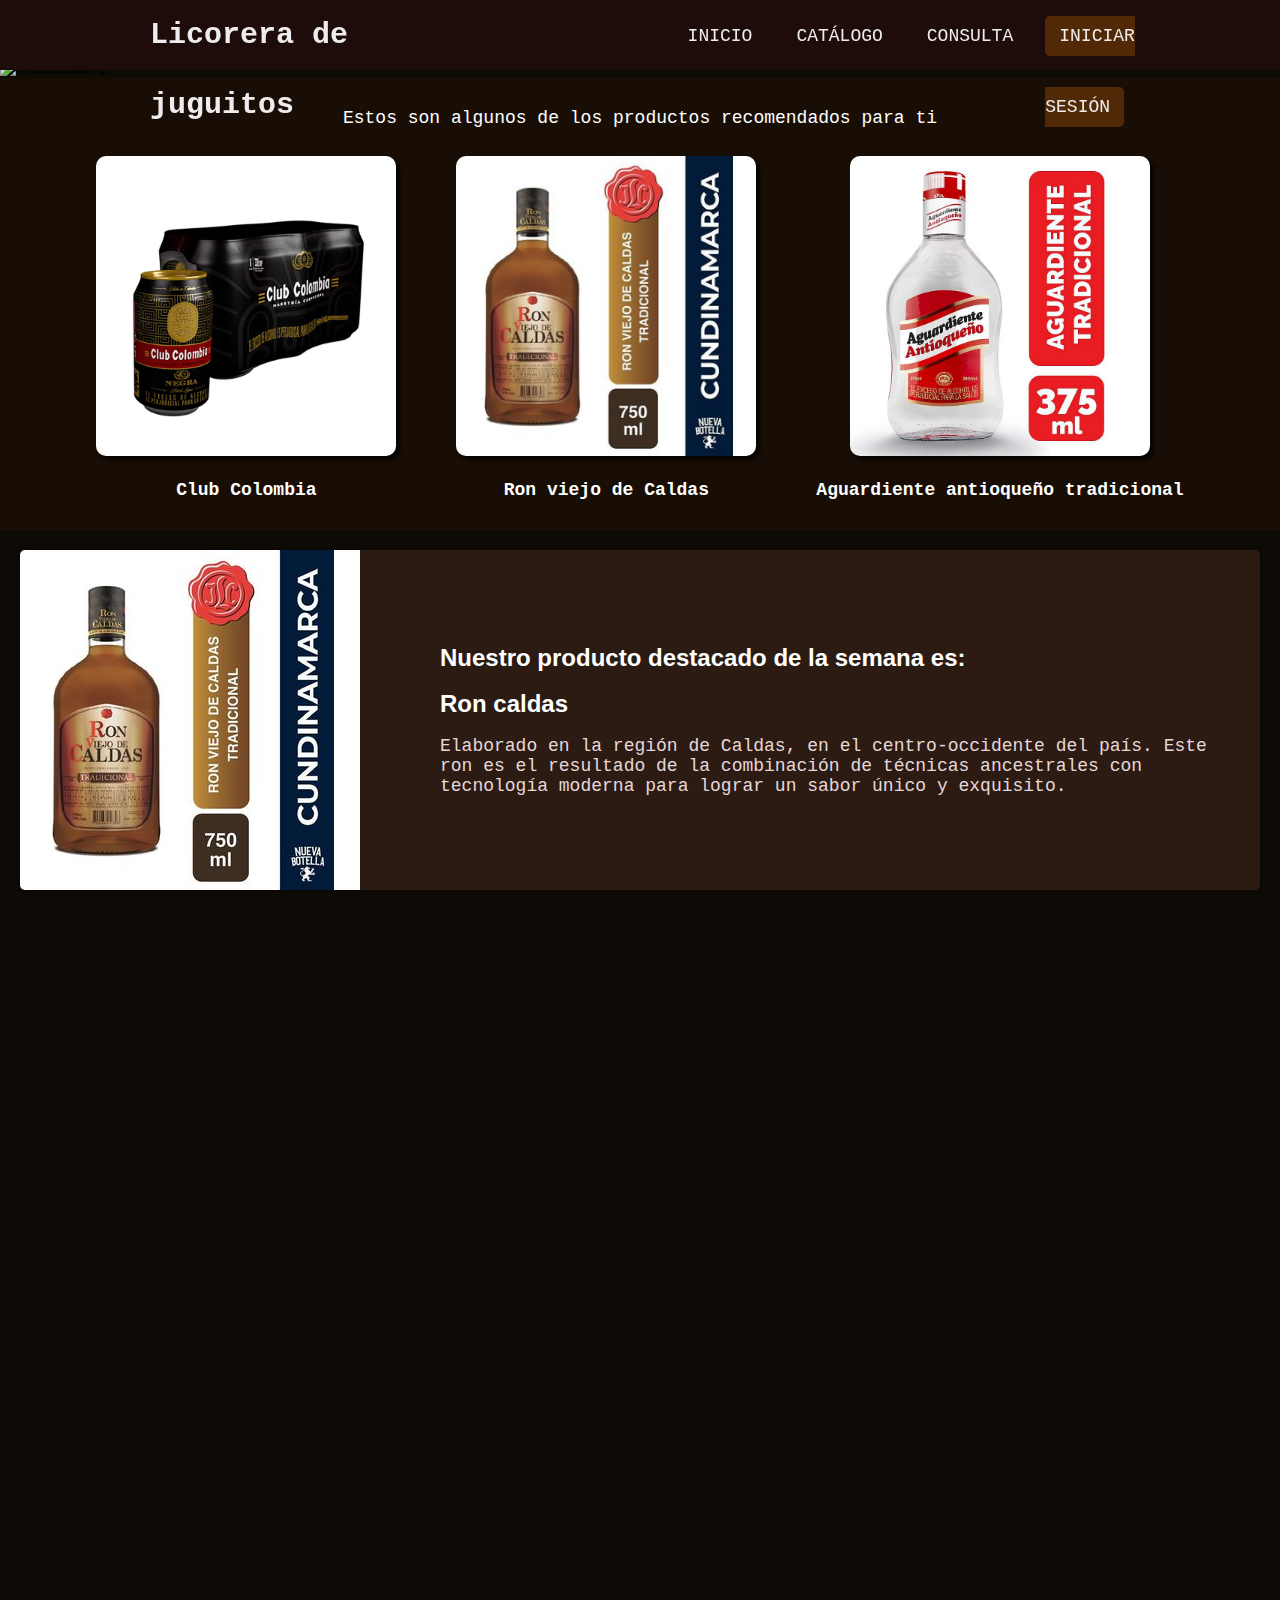
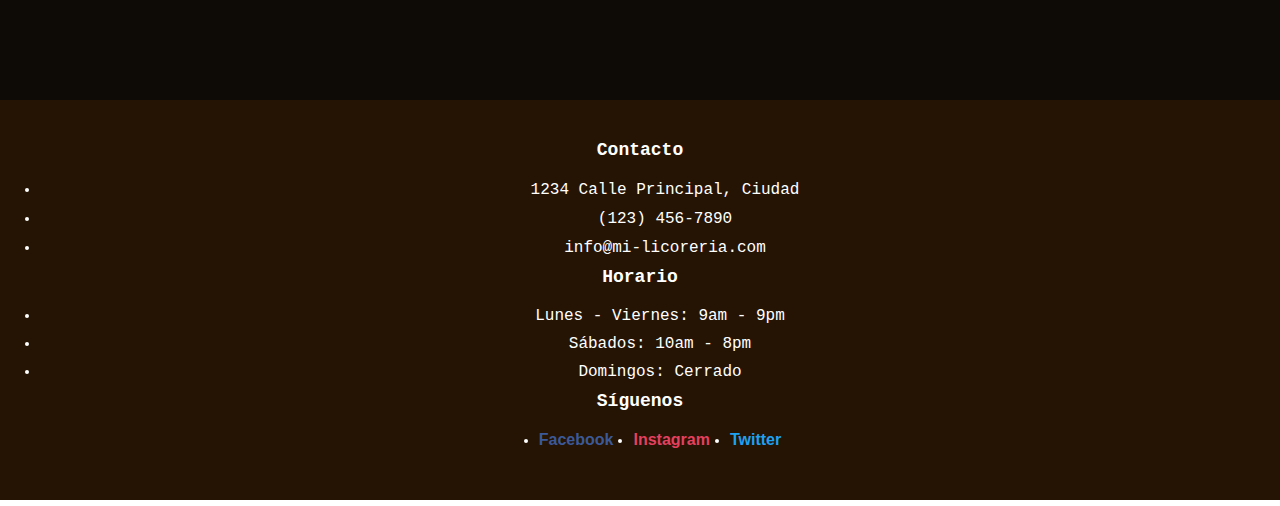
==== index.html @ 37761fa1 "Add files via upload" ====
<!DOCTYPE html>
<html lang="es">
<head>
    <meta charset="UTF-8">
    <meta http-equiv="X-UA-Compatible" content="IE=edge">
    <meta name="viewport" content="width=device-width, initial-scale=1.0">
    <link rel="stylesheet" href="css/estilos.css">
    
    <script src="https://cdn.tailwindcss.com"></script>
    <title>Parcial segundo corte</title>
</head>
<body>
    <div id="contenedor">
      <div class="BarraInicio">
        <nav class="nav">
          <a href="" class ="logo nav-link">Licorera de juguitos</a>
          <ul class="nav-menu">
            <li class="nav-menu-item">
              <a class="nav-menu-link nav-link" href="index.html">Inicio</a>
            </li>
            <li class="nav-menu-item">
              <a class="nav-menu-link nav-link" href="catalogo.html">Catálogo</a>
            </li>
            <li class="nav-menu-item dropdown">
              <a class="nav-menu-link nav-link" href="#">Consulta</a>
              <ul class="dropdown-menu">
                <li><a href="preguntasF.html">Preguntas frecuentes</a></li>
                <li><a href="contactanos.html">Contáctanos</a></li>
                <li><a href="politicas.html">Políticas de privacidad</a></li>
              </ul>
            </li>
            <li class="nav-login-item nav-menu-item">
              <a class="nav-link nav-menu-login" href="../login.html">Iniciar sesión</a>
            </li>
          </ul>
        </nav>
      </div>
        
        <div class="contenedor-promociones">
            <img class ="contenedor-promociones-img"src="img/Promocion.png" alt="Promoción 1">
          </div>
          

            <div id="recomendados">
                <center><p style="color:white;"class="texto p-2 m-5">Estos son algunos de los productos recomendados para ti</p></center><br>
                <div class="containerProductos">
                    <div class="box">
                      <a href="https://www.tiendasjumbo.co/tequila-reserva-de-don-julio-reposado-bot-x-750-ml/p?idsku=7148&gclid=CjwKCAjw5dqgBhBNEiwA7PryaDvlxeBYnpaALgo3-SH8Kv4tkUuHFyKOoBnqPyzc--rbT9q4zXIbnRoCU2IQAvD_BwE"><img src="img/cerveza2.png"></a>
                      <h2>Club Colombia</h2>
                    </div>
                    
                    <div class="box">
                      <a href="https://www.exito.com/ron-viejo-de-caldas-botella-x-750ml-461678/p"><img src="img/Ron1.jpg"></a>
                      <h2>Ron viejo de Caldas</h2>
                    </div>
                    
                    <div class="box">
                      <a href="https://puntacamaron.com.co/licores/87/aguardiente-antioqueno"><img src="img/aguardiente1.png"></a>
                      <h2>Aguardiente antioqueño tradicional</h2>
                    </div>
                  </div>
            </div>

            <aside class="aside-container">
                <div class="aside-image">
                  <img src="img/Ron1.jpg" alt="Descripción de la imagen">
                </div>
                <div class="aside-description">
                  <h2 class="font-sans">Nuestro producto destacado de la semana es: </h2><br>
                  <h2>Ron caldas</h2><br>
                  <p> Elaborado en la región de Caldas, en el centro-occidente del país. 
                    Este ron es el resultado de la combinación de técnicas ancestrales con tecnología moderna
                    para lograr un sabor único y exquisito.</p>
                </div>
              </aside>             
        </div>

    </div>
</body>
<footer>
  <div class="container">
    <div class="row">
      <div class="col-md-4">
        <h3>Contacto</h3>
        <ul class="list-unstyled">
          <li><i class="fas fa-map-marker-alt"></i> 1234 Calle Principal, Ciudad</li>
          <li><i class="fas fa-phone"></i> (123) 456-7890</li>
          <li><i class="fas fa-envelope"></i> info@mi-licoreria.com</li>
        </ul>
      </div>
      <div class="col-md-4">
        <h3>Horario</h3>
        <ul class="list-unstyled">
          <li>Lunes - Viernes: 9am - 9pm</li>
          <li>Sábados: 10am - 8pm</li>
          <li>Domingos: Cerrado</li>
        </ul>
      </div>
      <div class="col-md-4">
        <h3>Síguenos</h3>
        <ul class="list-unstyled social-media">
          <li><a class="fa" href="#"> Facebook</a></li>
          <li><a  class="in" href="#"> Instagram</a></li>
          <li><a class="twi" href="#"> Twitter</a></li>
        </ul>
      </div>
    </div>
  </div>
</footer>
 
</html>
---- css/estilos.css ----
*{
    
    margin: 0;
    box-sizing: border-box;
    font-family: sans-serif;
}

body{
    font-family: sans-serif;
}

.menuCategoria{
    margin-top: 70px;
}
#contenedor{
    background-color: rgb(14, 10, 5);
    height: 1700px;
    width: 100%;
    margin: 0px auto;
}

/*La barrita nav*/
.BarraInicio {
  position: fixed;
  background-color: rgb(29, 12, 9);
  height: 70px;
  width: 100%;
  top: 0;
  left: 0;
}

.nav {
  display: flex;
  justify-content: space-between;
}

.nav-link {
  -webkit-text-stroke: 0px black;
  color: rgb(238, 236, 236);
  text-decoration: none;
  
}

.policy {
  font-family: monospace;
  max-width: 800px;
  margin: 0 auto;
  padding: 20px;
  background-color: #f5f5f5;
  border-radius: 10px;
  border: 1px solid #ccc;
}

.policy h2 {
  font-family: monospace;
  font-size: 24px;
  font-weight: bold;
  text-align: center;
  margin-bottom: 20px;
}

.policy p {
  font-family: monospace;
  font-size: 16px;
  line-height: 1.5;
  margin-bottom: 10px;
}

.policy ul {
  font-family: monospace;
  margin-left: 20px;
  margin-bottom: 10px;
}

.policy li {
  font-family: monospace;
  font-size: 16px;
  line-height: 1.5;
  margin-bottom: 5px;
}

.logo {
  font-family: monospace;
  font-weight: bold;
  font-size: 30px;
  padding: 0 150px;
  line-height: 70px;
}

.nav-menu {
  display: flex;
  margin-right: 100px;
  list-style: none;
  
}

.nav-menu-item {
  font-size: 18px;
  margin: 0 10px;
  line-height: 70px;
  text-transform: uppercase;
}

.nav-menu-link {
  padding: 8px 12px;
  border-radius: 4px;
  transition: 0.5s;
  font-family: monospace;
}

.nav-menu-link:hover {
  background-color: rgb(82, 41, 7);
}

.nav-menu-login {
  font-family: monospace;
  padding: 10px 14px;
  border-radius: 5px;
  transition: 0.5s;
  background-color: rgb(82, 41, 7);;
}

.nav-menu-login:hover {
  background-color: rgb(133, 85, 47);
}


.dropdown {
  position: relative;
}

.dropdown-menu {
  color: white;
  display: none;
  position: absolute;
  top: 100%;
  left: 0;
  padding: 0;
  margin: 0;
  background-color: rgb(29, 12, 9);
  z-index: 1;
  list-style: none;
  
}

.dropdown-menu li {
  font-size: 16px;
  line-height: 40px;
  text-transform: uppercase;
}

.dropdown:hover .dropdown-menu {
  display: block;
  border-radius: 1px;
}

.dropdown-menu a:hover {
  background-color: rgb(82, 41, 7);
}
.dropdown-menu a {
  display: block;
  padding: 10px;
}


/*Promociones*/

.contenedor-promociones-img{
    margin-top: 60px;
    width: 1500px;
    height: 550px;
}

/*Productos recomendados*/
.containerProductos{
    
    display: flex;
    flex-wrap: wrap;
    justify-content: center;
    gap: 60px;
  }
  
  .box {
    text-align: center;
    margin-right: 1;
  }
  
  .box img {
    transition: transform 0.2s ease-in-out;
    width: 300px;
    height: auto;
    border-radius: 10px;
    margin-top: 10px;
    box-shadow: 4px 4px 4px 0px rgba(0,0,0,0.75);
  }

  .box img:hover{
    transform: scale(1.1);
  }
  
  .box h2 {
    font-family: monospace;
    color: white;
    margin-top: 20px;
    font-size: 18px;
    font-weight: bold;
  }


#recomendados{
    
    padding: 30px;
    background-color: rgb(24, 14, 5);
}

p{
    font-size: 18px;
    font-family: monospace;
}

/*PRODUCTO DESTACADO*/
.aside-container {
    display: flex;
    align-items: center;
    margin: 20px;
    background-color: rgb(43, 27, 19);
    box-shadow: 0px 0px 5px rgba(0, 0, 0, 0.3);
    border-radius: 5px;
  }
  
  .aside-image {
    flex: 1;
  }
  
  .aside-image img {
    display: block;
    max-width: 100%;
    height: auto;
    border-radius: 5px 0 0 5px;
  }
  
  .aside-description {
    
    color:rgb(230, 216, 216);   
    flex: 2;
    padding: 20px;
  }
  
  .aside-description h2 {
    color: white;
    font-size: 24px;
    margin-top: 0;
  }
  

  /*Productos del catalogo, menú*/

  .categorias {
    display: flex;
    justify-content: center;
  }
  
  .categoria-btn { 
      font-size: 20px;
      margin: 0 15px;
      line-height: 40px;
      text-transform: uppercase;
      padding: 8px 12px;
      border-radius: 4px;
      transition: 0.5s;
      font-family: font-serif;
      color: white;
  }
  
  .categoria-btn:hover {
      color:#000000;
      background-color: #865023;
  }
 
/*Cards de categorias*/

.tarjeta-container {
    display: flex;
    flex-wrap: wrap;
    justify-content: center;
    align-items: center;
    margin-bottom: 70px;
  }
  
  .tarjeta {
    width: 250px;
    height: 350px;
    padding: 20px;
    background-color: #4e3727;
    border: 1px solid #300a0a;
    border-radius: 5px;
    margin-right: 20px;
    margin-bottom: 20px;
    box-shadow: 0 0 10px rgba(0, 0, 0, 0.2);
    text-align: center;
  }
  
  .tarjeta img {
    width: 100%;
    height: 200px;
    object-fit: cover;
    border-top-left-radius: 5px;
    border-top-right-radius: 5px;
  }
  
  .tarjeta h2 {
    margin-top: 20px;
    font-size: 1.5em;
    font-weight: bold;
  }
  
  .tarjeta p {
    margin-top: 10px;
    font-size: 1.2em;
    line-height: 1.2;
    height: 80px;
    overflow: hidden;
    text-overflow: ellipsis;
    padding: 0 10px;
  }
  
  .tarjeta button {
    font-size: 15px;
    margin: 0 15px;
    line-height: 40px;
    text-transform: uppercase;
    padding: 1px 10px;
    border-radius: 4px;
    transition: 0.5s;
    font-family: font-serif;
    color: white;
  }
  
  .tarjeta button:hover {
    background-color: #3b250b;
  }
  
  .spacer {
    clear: both;
  }
 

  /*Preguntas*/


/*Footer*/
  footer {
    
    background-color: #251403;
    color: #fff;
    padding: 40px 0;
    text-align: center;
  }
  
  footer h3 {
    font-family: monospace;
    font-size: 18px;
    font-weight: 700;
    margin-bottom: 20px;
  }
  
  footer ul li {
    font-size: 16px;
    margin-bottom: 10px;
  }
  
  footer ul li i {
    margin-right: 10px;
  }
  
  footer ul li a {
    color: #fff;
    text-decoration: none;
  }
  
  footer ul li a:hover {
    text-decoration: underline;
  }
  
  .social-media {
    display: flex;
    justify-content: center;
  }
  
  .social-media li {
    margin-right: 20px;
  }
  
  .social-media li:last-child {
    margin-right: 0;
  }
  
  .social-media li a i {
    font-size: 20px;
    margin-right: 10px;
  }
  
  /* Facebook */
  .fa{
    font-weight: bold;
    color: #3b5998;
  }
  
  /* Instagram */
  .in{
    font-weight: bold;
    color: #e4405f;
  }
  
  /* Twitter */
  .twi {
    font-weight: bold;
    color: #1da1f2;
  }
  
footer li {
    font-family: monospace;
}
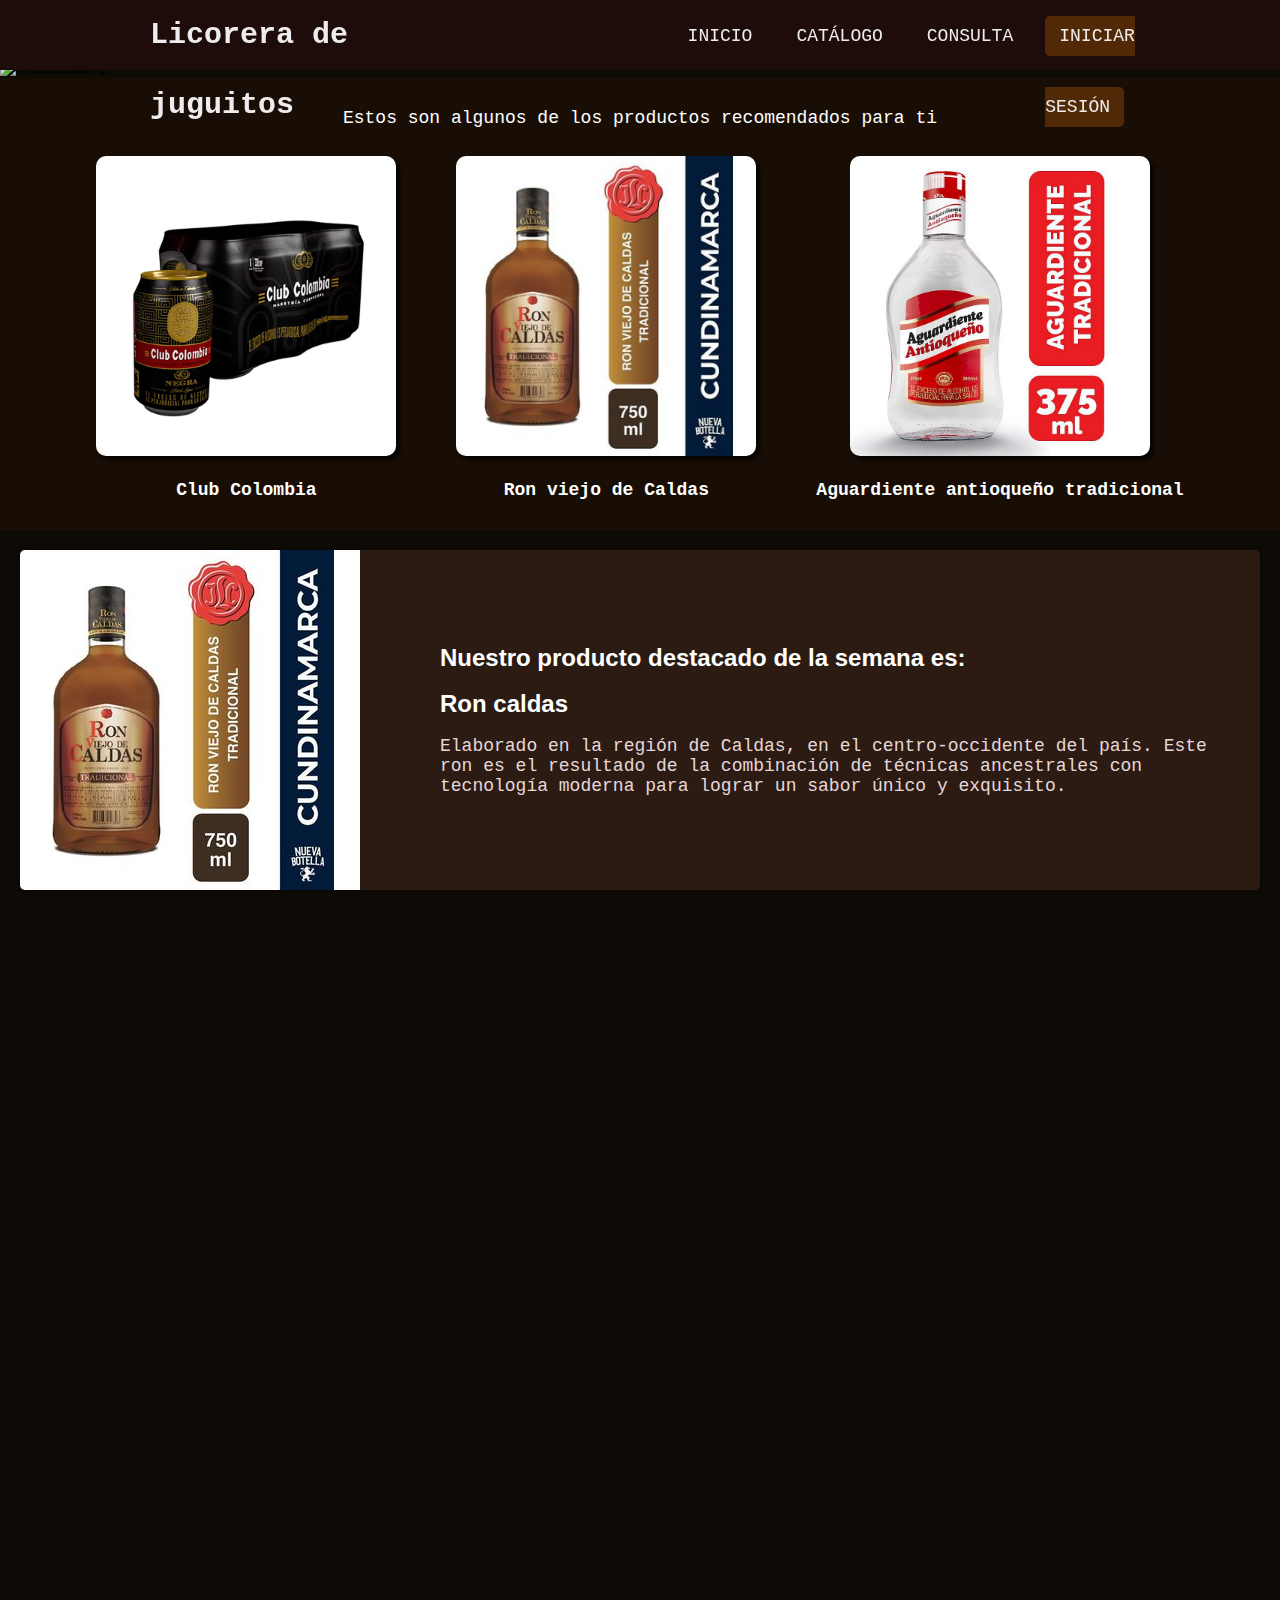
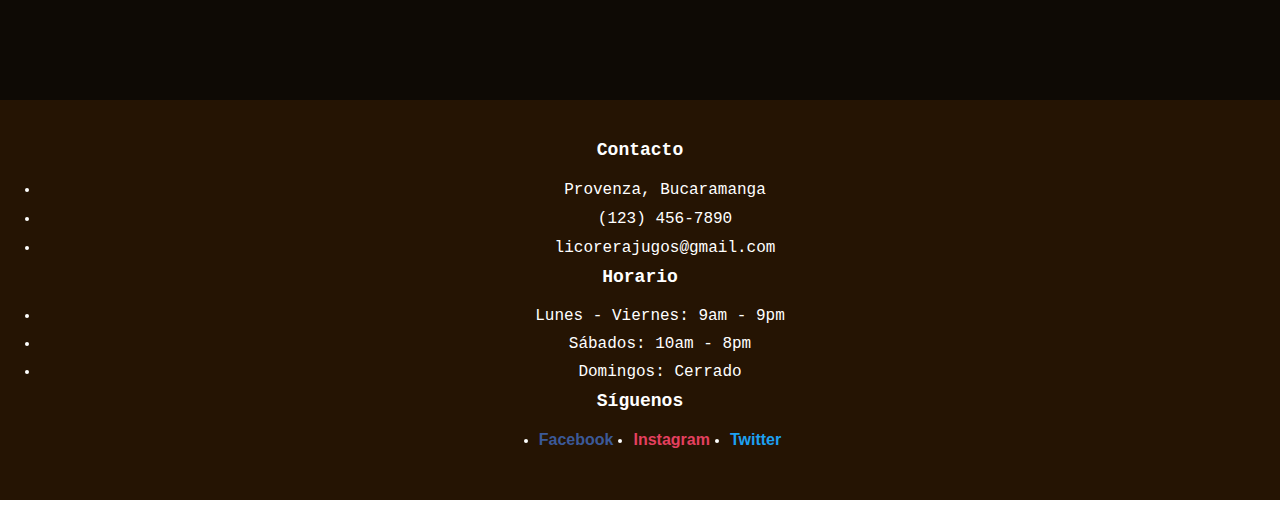
==== commit 34477d1d: "Update index.html" ====
--- a/index.html
+++ b/index.html
@@ -83,9 +83,9 @@
       <div class="col-md-4">
         <h3>Contacto</h3>
         <ul class="list-unstyled">
-          <li><i class="fas fa-map-marker-alt"></i> 1234 Calle Principal, Ciudad</li>
+          <li><i class="fas fa-map-marker-alt"></i> Provenza, Bucaramanga</li>
           <li><i class="fas fa-phone"></i> (123) 456-7890</li>
-          <li><i class="fas fa-envelope"></i> info@mi-licoreria.com</li>
+          <li><i class="fas fa-envelope"></i> licorerajugos@gmail.com</li>
         </ul>
       </div>
       <div class="col-md-4">
@@ -108,4 +108,4 @@
   </div>
 </footer>
  
-</html>+</html>
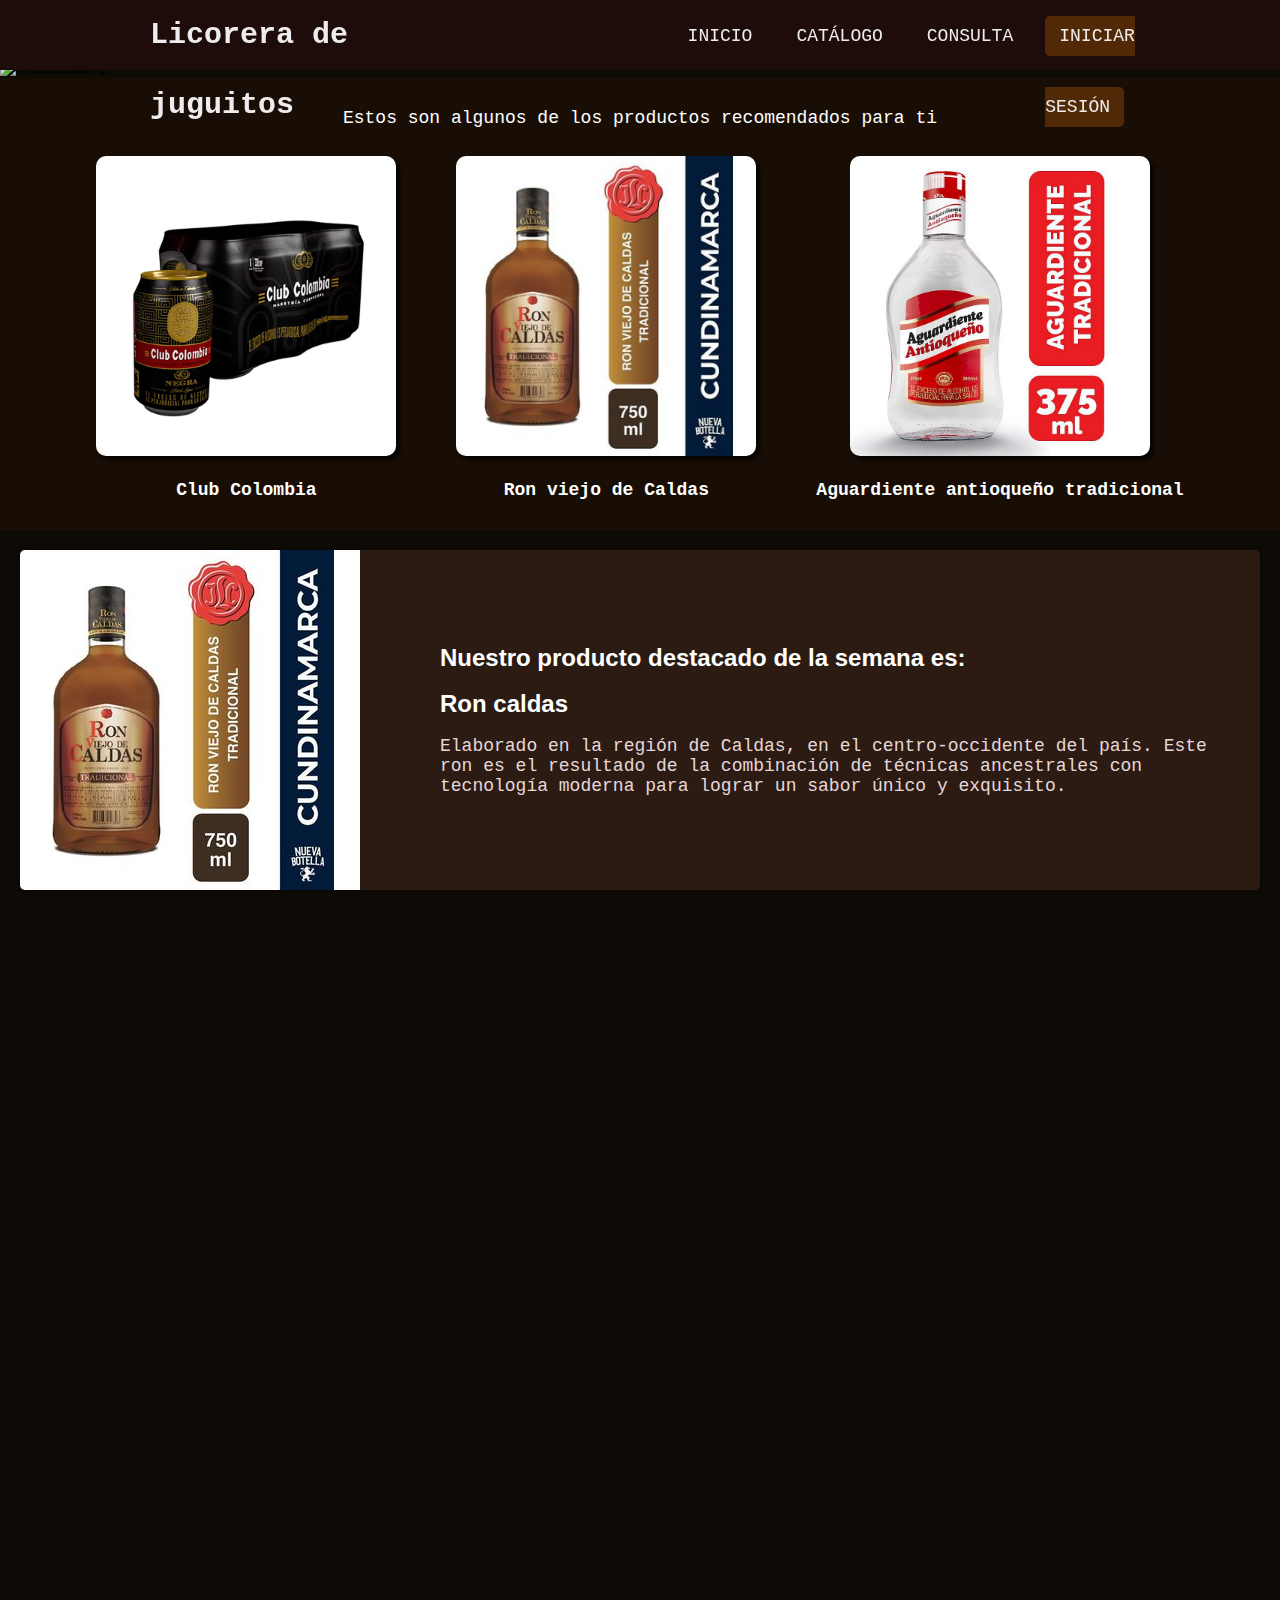
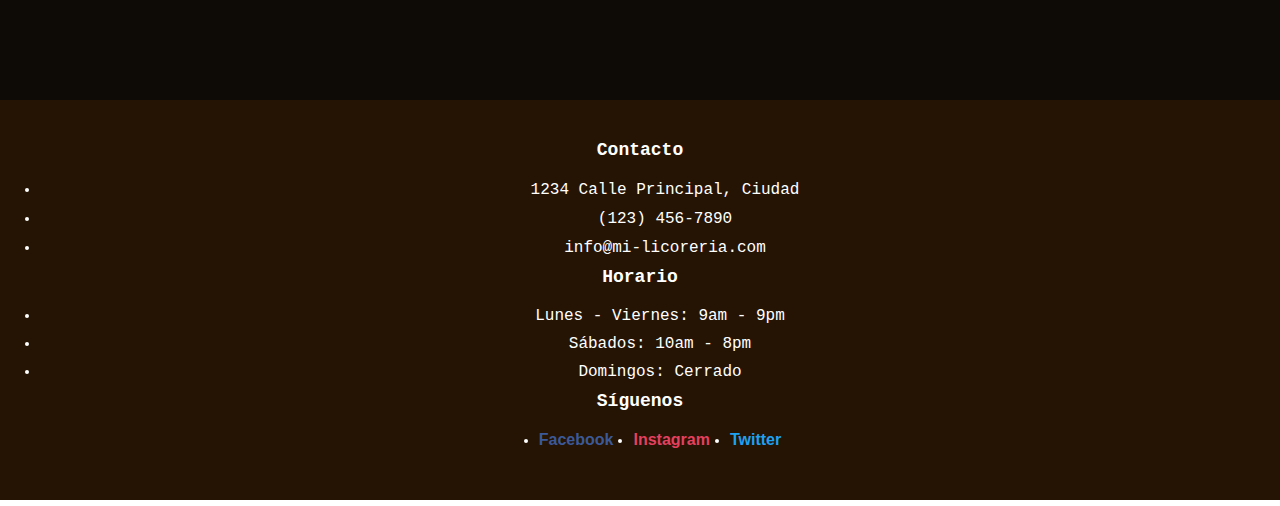
==== commit e999e0ea: "Update index.html" ====
--- a/index.html
+++ b/index.html
@@ -30,7 +30,7 @@
               </ul>
             </li>
             <li class="nav-login-item nav-menu-item">
-              <a class="nav-link nav-menu-login" href="../login.html">Iniciar sesión</a>
+              <a class="nav-link nav-menu-login" href="login.html">Iniciar sesión</a>
             </li>
           </ul>
         </nav>
@@ -83,9 +83,9 @@
       <div class="col-md-4">
         <h3>Contacto</h3>
         <ul class="list-unstyled">
-          <li><i class="fas fa-map-marker-alt"></i> Provenza, Bucaramanga</li>
+          <li><i class="fas fa-map-marker-alt"></i> 1234 Calle Principal, Ciudad</li>
           <li><i class="fas fa-phone"></i> (123) 456-7890</li>
-          <li><i class="fas fa-envelope"></i> licorerajugos@gmail.com</li>
+          <li><i class="fas fa-envelope"></i> info@mi-licoreria.com</li>
         </ul>
       </div>
       <div class="col-md-4">
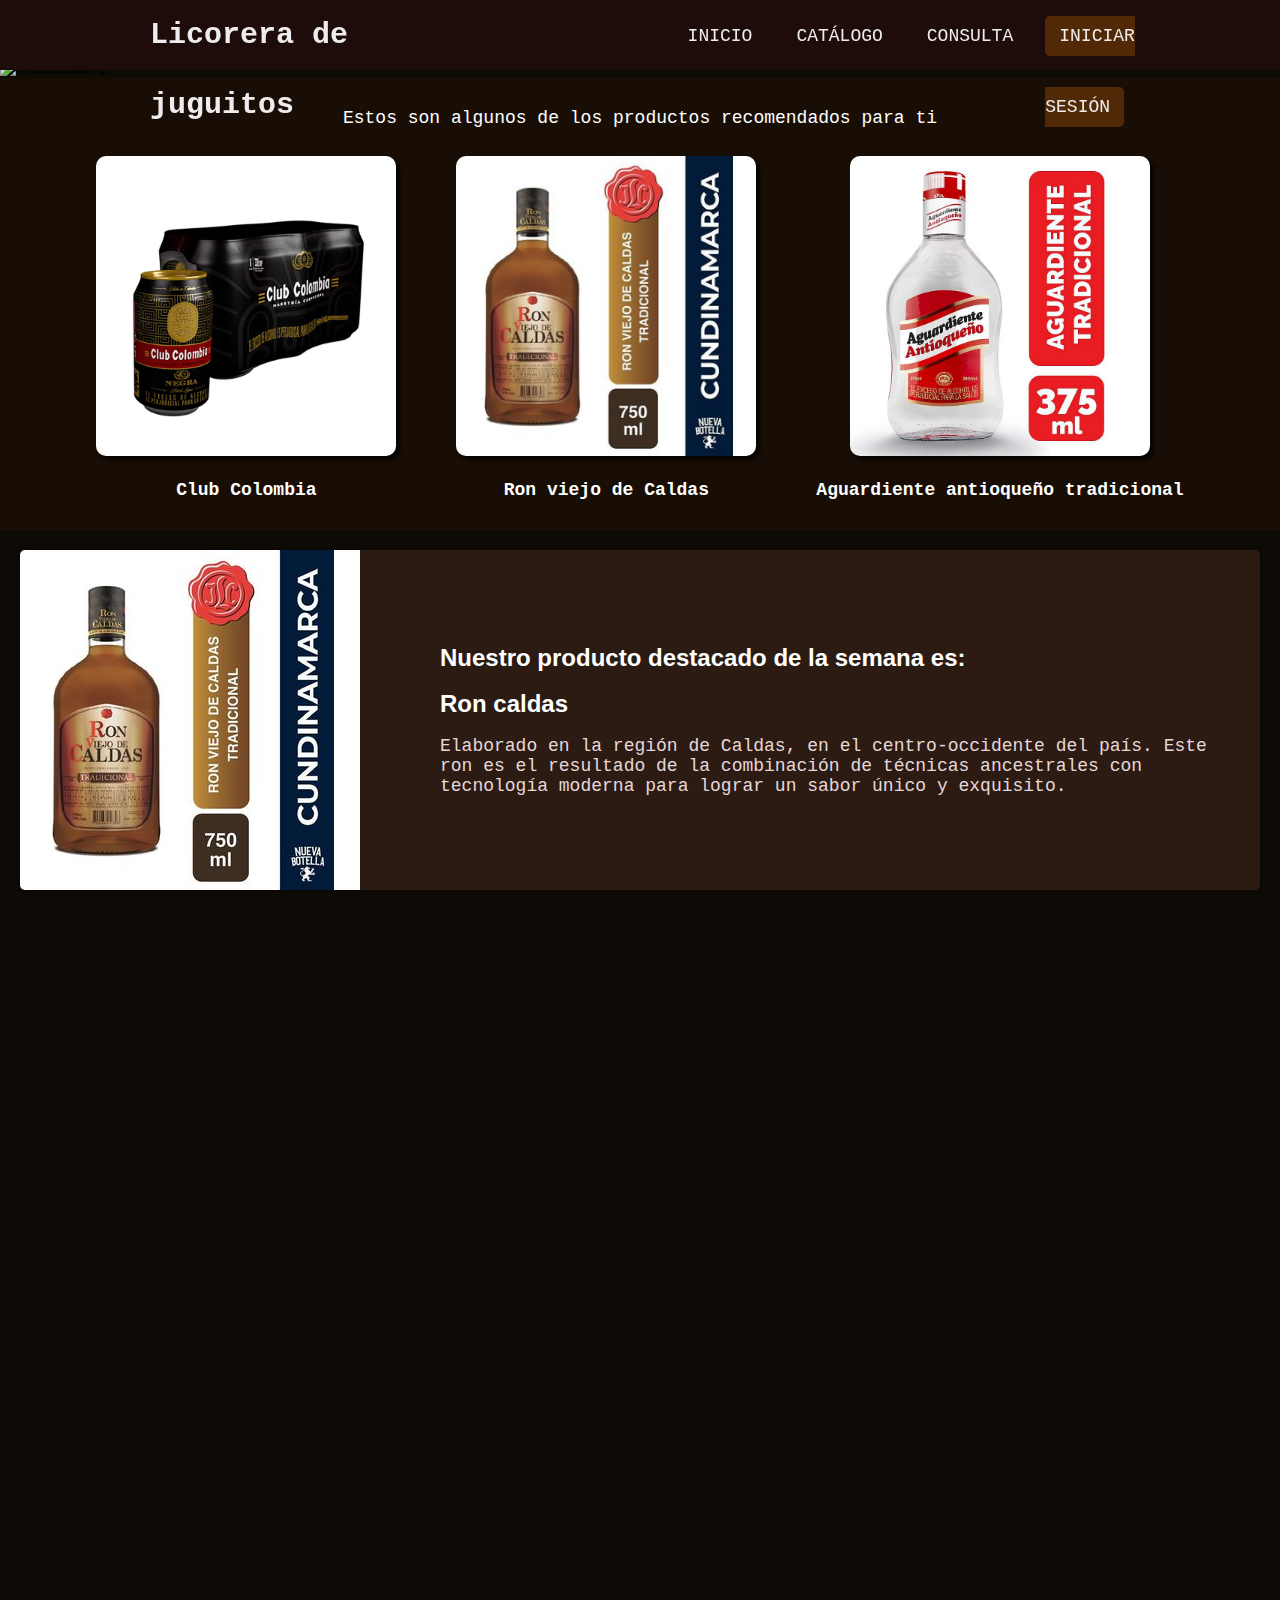
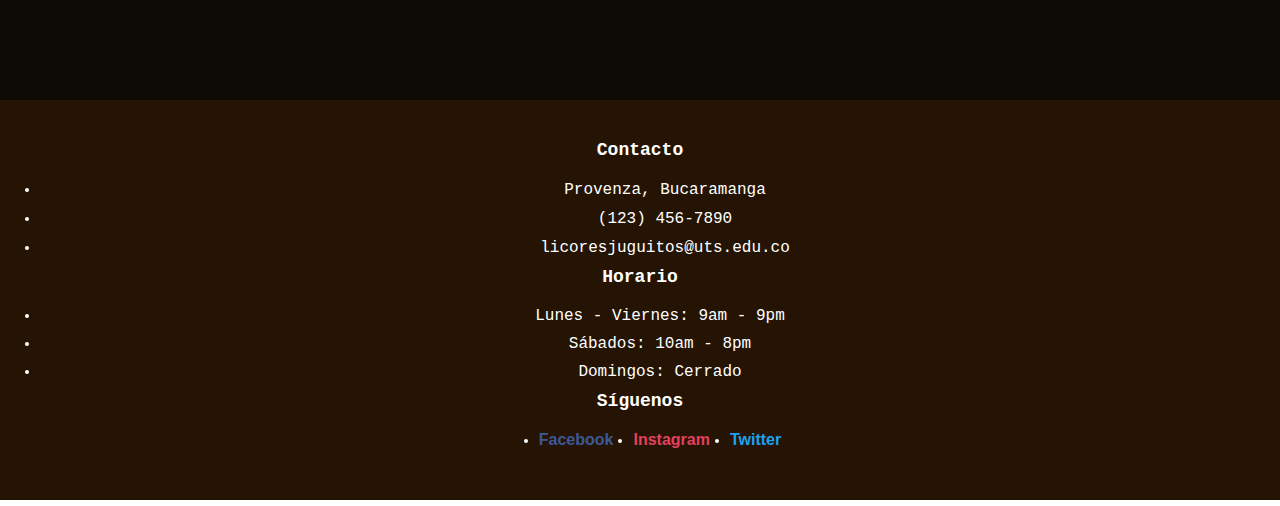
==== commit 6e0f89a8: "Update index.html" ====
--- a/index.html
+++ b/index.html
@@ -83,9 +83,9 @@
       <div class="col-md-4">
         <h3>Contacto</h3>
         <ul class="list-unstyled">
-          <li><i class="fas fa-map-marker-alt"></i> 1234 Calle Principal, Ciudad</li>
+          <li><i class="fas fa-map-marker-alt"></i> Provenza, Bucaramanga</li>
           <li><i class="fas fa-phone"></i> (123) 456-7890</li>
-          <li><i class="fas fa-envelope"></i> info@mi-licoreria.com</li>
+          <li><i class="fas fa-envelope"></i> licoresjuguitos@uts.edu.co</li>
         </ul>
       </div>
       <div class="col-md-4">
